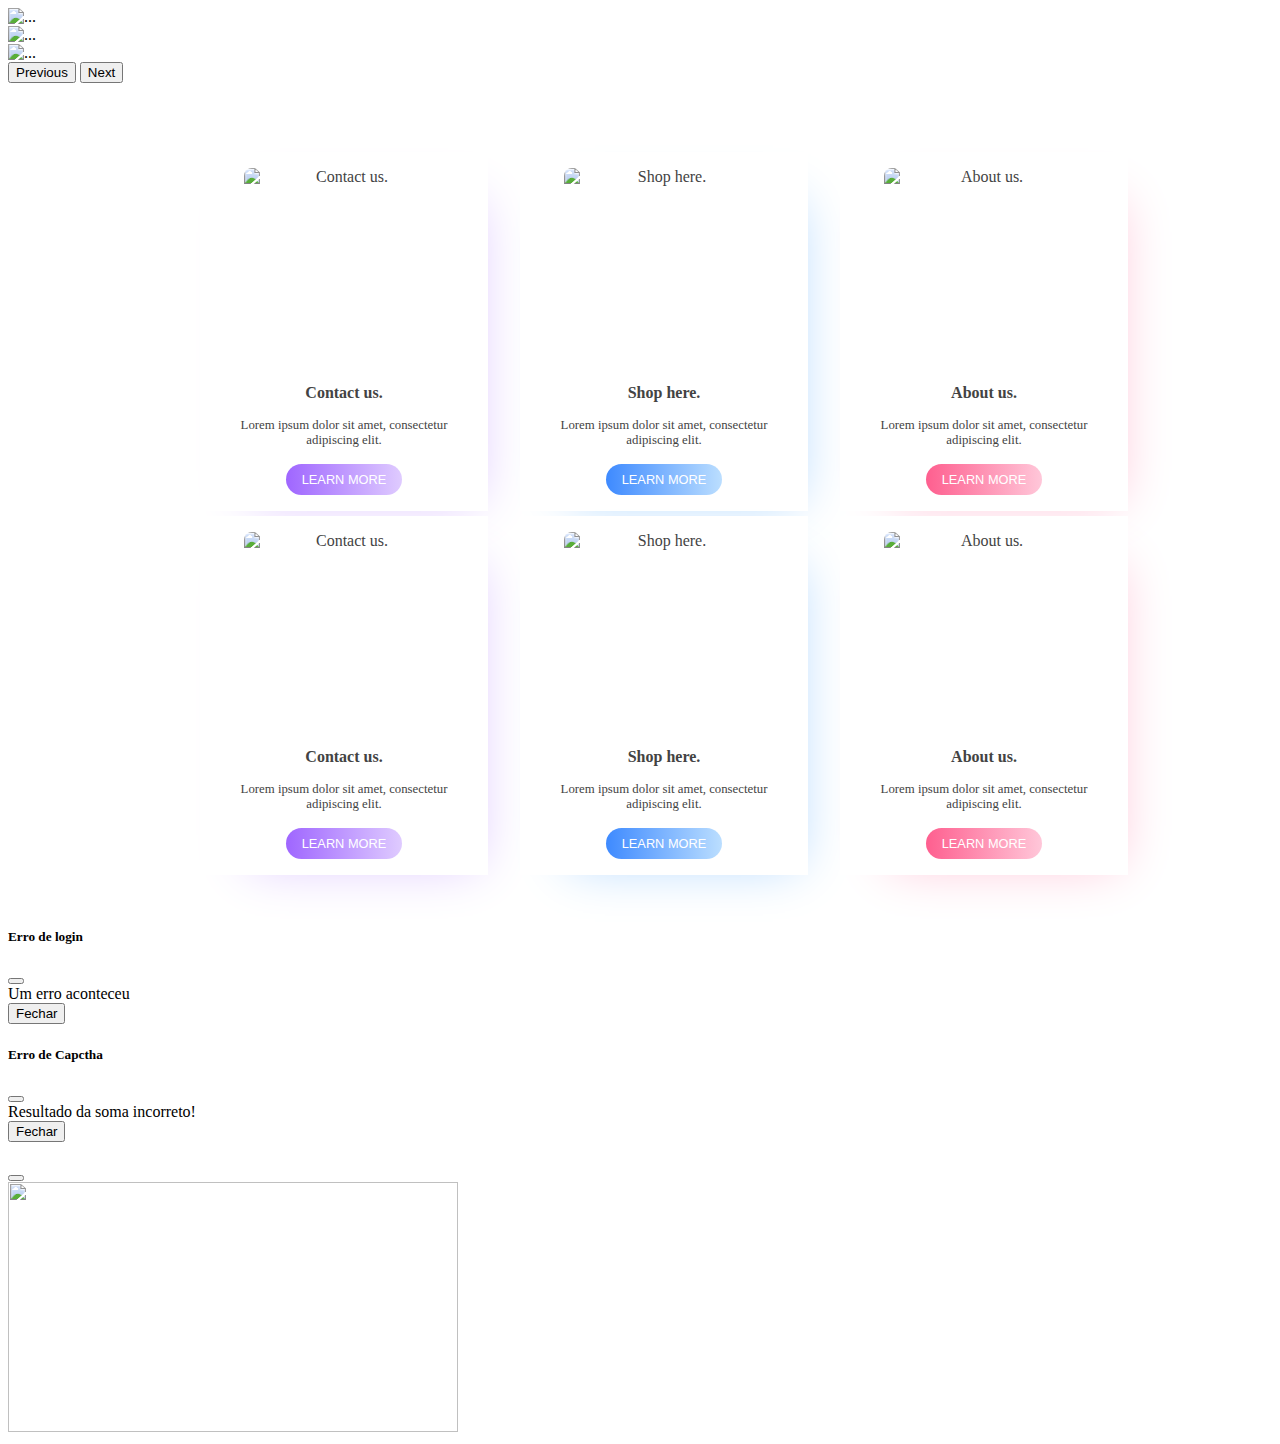
==== app.html @ f64892e1 "criação página app" ====
<!DOCTYPE html>
<html lang="en">

<head>
  <meta charset="UTF-8" />
  <meta http-equiv="X-UA-Compatible" content="IE=edge" />
  <meta name="viewport" content="width=device-width, initial-scale=1.0" />
  <title>Goodpay</title>
  <link href="https://cdn.jsdelivr.net/npm/bootstrap@5.2.1/dist/css/bootstrap.min.css" rel="stylesheet"
    integrity="sha384-iYQeCzEYFbKjA/T2uDLTpkwGzCiq6soy8tYaI1GyVh/UjpbCx/TYkiZhlZB6+fzT" crossorigin="anonymous" />
  <link rel="shortcut icon" href="./img/logo/GoodPay.png" type="image/x-icon">
  <link href="https://cdn.jsdelivr.net/npm/bootstrap@5.2.1/dist/css/bootstrap.min.css" rel="stylesheet"
    integrity="sha384-iYQeCzEYFbKjA/T2uDLTpkwGzCiq6soy8tYaI1GyVh/UjpbCx/TYkiZhlZB6+fzT" crossorigin="anonymous" />
  <link rel="shortcut icon" href="./img/logo/GoodPay.png" type="image/x-icon">  
  <link rel="stylesheet" href="css/styles.css">
  <link rel="stylesheet" href="./css/app.css">
  
  
</head>
</head>

<body>
  <header>
    <div id="navbar-template">
    </div>
    
    <main class="mt-5">      
      <div class="carousel">
        <div id="carouselExampleControlsNoTouching" class="carousel slide" data-bs-touch="false">
            <div class="carousel-inner">
              <div class="carousel-item active">
                <img src="./img/banner/BannerGoodPay.png" class="banner d-flex w-auto img-fluid" alt="...">
              </div>             
              <div class="carousel-item">
                <img src="./img/banner/BannerGoodPay3.png" class="banner d-flex w-auto img-fluid" alt="...">
              </div>
              <div class="carousel-item">
                <img src="./img/banner/BannerGoodPay4.png" class="banner d-flex w-auto img-fluid" alt="...">
              </div>
            </div>
            <button class="carousel-control-prev" type="button" data-bs-target="#carouselExampleControlsNoTouching" data-bs-slide="prev">
              <span class="carousel-control-prev-icon" aria-hidden="true"></span>
              <span class="visually-hidden">Previous</span>
            </button>
            <button class="carousel-control-next" type="button" data-bs-target="#carouselExampleControlsNoTouching" data-bs-slide="next">
              <span class="carousel-control-next-icon" aria-hidden="true"></span>
              <span class="visually-hidden">Next</span>
            </button>
          </div>
      </div>
  </header>

  <main class="cards bodymain">
    <div class="Carousel">

    </div>
    <section class="card contact">
      <div class="icon">
        <img src="img/quadrado/3.png" alt="Contact us.">
      </div>
      <h3>Contact us.</h3>
      <span>Lorem ipsum dolor sit amet, consectetur adipiscing elit.</span>
      <button>Learn More</button>
    </section>
    <section class="card shop">
      <div class="icon">
        <img src="img/quadrado/5.png" alt="Shop here.">
      </div>
      <h3>Shop here.</h3>
      <span>Lorem ipsum dolor sit amet, consectetur adipiscing elit.</span>
      <button>Learn More</button>
    </section>
    <section class="card about">
      <div class="icon">
        <img src="img/quadrado/9.png" alt="About us.">
      </div>
      <h3>About us.</h3>
      <span>Lorem ipsum dolor sit amet, consectetur adipiscing elit.</span>
      <button>Learn More</button>
    </section>
    <section class="card contact">
      <div class="icon">
        <img src="img/quadrado/1.png" alt="Contact us.">
      </div>
      <h3>Contact us.</h3>
      <span>Lorem ipsum dolor sit amet, consectetur adipiscing elit.</span>
      <button>Learn More</button>
    </section>
    <section class="card shop">
      <div class="icon">
        <img src="img/quadrado/2.png" alt="Shop here.">
      </div>
      <h3>Shop here.</h3>
      <span>Lorem ipsum dolor sit amet, consectetur adipiscing elit.</span>
      <button>Learn More</button>
    </section>
    <section class="card about">
      <div class="icon">
        <img src="img/quadrado/4.png" alt="About us.">
      </div>
      <h3>About us.</h3>
      <span>Lorem ipsum dolor sit amet, consectetur adipiscing elit.</span>
      <button>Learn More</button>
    </section>
  </main>

  <div class="modal fade" id="alertaLogin" tabindex="-1" aria-labelledby="exampleModalLabel" aria-hidden="true">
    <div class="modal-dialog">
      <div class="modal-content">
        <div class="modal-header">
          <h5 class="modal-title" id="exampleModalLabel">Erro de login</h5>
          <button type="button" class="btn-close" data-bs-dismiss="modal" aria-label="Close"></button>
        </div>
        <div class="modal-body">Um erro aconteceu</div>
        <div class="modal-footer">
          <button type="button" class="btn btn-success" data-bs-dismiss="modal">Fechar</button>
        </div>
      </div>
    </div>
  </div>
  <div class="modal fade" id="erroCaptcha" tabindex="-1" aria-labelledby="exampleModalLabel" aria-hidden="true">
    <div class="modal-dialog" id="erroCaptcha">
      <div class="modal-content">
        <div class="modal-header">
          <h5 class="modal-title" id="exampleModalLabel">Erro de Capctha</h5>
          <button type="button" class="btn-close" data-bs-dismiss="modal" aria-label="Close"></button>
        </div>
        <div class="modal-body">Resultado da soma incorreto!</div>
        <div class="modal-footer">
          <button type="button" class="btn btn-primary">Fechar</button>
        </div>
      </div>
    </div>
  </div>
  <div class="modal" id="bemvindo" tabindex="-1">
    <div class="modal-dialog">
      <div class="modal-content">
        <div class="modal-header">
          <h5 class="modal-title" id="texto-cumprimentos"></h5>
          <button type="button" class="btn-close" data-bs-dismiss="modal" aria-label="Close"></button>
        </div>
        <div class="modal-body">
          <img src="./img/interface/animacao.welcome.gif" width="450" height="250" alt="" srcset="">
        </div>
      </div>
    </div>
  </div>
</body>
    <script
      src="https://cdn.jsdelivr.net/npm/bootstrap@5.2.1/dist/js/bootstrap.bundle.min.js"
      integrity="sha384-u1OknCvxWvY5kfmNBILK2hRnQC3Pr17a+RTT6rIHI7NnikvbZlHgTPOOmMi466C8"
      crossorigin="anonymous"
    ></script>
    <script src="https://ajax.googleapis.com/ajax/libs/jquery/3.3.1/jquery.min.js"></script>
    <script src="./js/app.js"></script>
    <script src="./js/index.js" type="module"></script>
    <script src="js/popup-conexao.js"></script>
    <script src="./js/navbar.js"></script>
</html>
---- css/styles.css ----
*{
    box-sizing: border-box;
}
---- css/app.css ----
* {
    box-sizing: border-box;
  }

body {
    height: 100%;
    width: 100%;
  }
  
header {
    padding-bottom: 32px;
  }
.bodymain {
    background-color: #ffffff;
    height: auto;
    width: 100%;
    display: flex;
    justify-content: center;
    align-items: center;
    color: #434343;
    flex-wrap: wrap;
    font-size: 16px;
    
}

main.cards {
    display: flex;
    padding: 32px;
}

main.cards section.card {
    display: flex;
    flex-direction: column;
    align-items: center;
    text-align: center;
    background: white;
    padding: 1rem 1.5rem;
    border-radius: 8px;
    max-height: 468px;
    margin-top: 5px;
    margin-left: 32px;
}

main.cards section.card:first-child {
    margin-left: 0;
}

main.cards section.card .icon {
    width: 200px;
    height: 200px;
}

main.cards section.card img {
    height: 100%;
    border-radius: 8px;
    display: flex;
}

main.cards section.card h3 {
    font-size: 100%;
    margin: 16px 0;
}

main.cards section.card span {
    font-weight: 300;
    max-width: 240px;
    font-size: 80%;
    margin-bottom: 16px;
}

main.cards section.card button {
    padding: 0.5rem 1rem;
    text-transform: uppercase;
    border-radius: 32px;
    border: 0;
    cursor: pointer;
    font-size: 80%;
    font-weight: 500;
    color: #fff;
    margin-bottom: 16px 0;
}

main.cards section.card.contact button {
    background: linear-gradient(to right, #9F66FF, #DFCBFF);
}
main.cards section.card.shop button {
    background: linear-gradient(to right, #3E8AFF, #BBDEFF);
}
main.cards section.card.about button {
    background: linear-gradient(to right, #FE5F8F, #FFC7D9);
}

main.cards section.card.contact {
    border-radius: 0;
    box-shadow: 20px 20px 50px -30px #DBC4FF;
}
main.cards section.card.shop {
    border-radius: 0;
    box-shadow: 20px 20px 50px -30px #AFD6FF;
}
main.cards section.card.about {
    border-radius: 0;
    box-shadow: 20px 20px 50px -30px #FFC1D5;
}

@media screen and (max-width: 720px) {

    main.cards section.card {
        
        margin-left: 0;
        margin-bottom: 32px;
    }

    main.cards section.card:last-child {
        margin-bottom: 0;
    }

    main.cards section.card button {
        font-size: 70%;
    }


}
.banner {
    border-radius: 0;

}
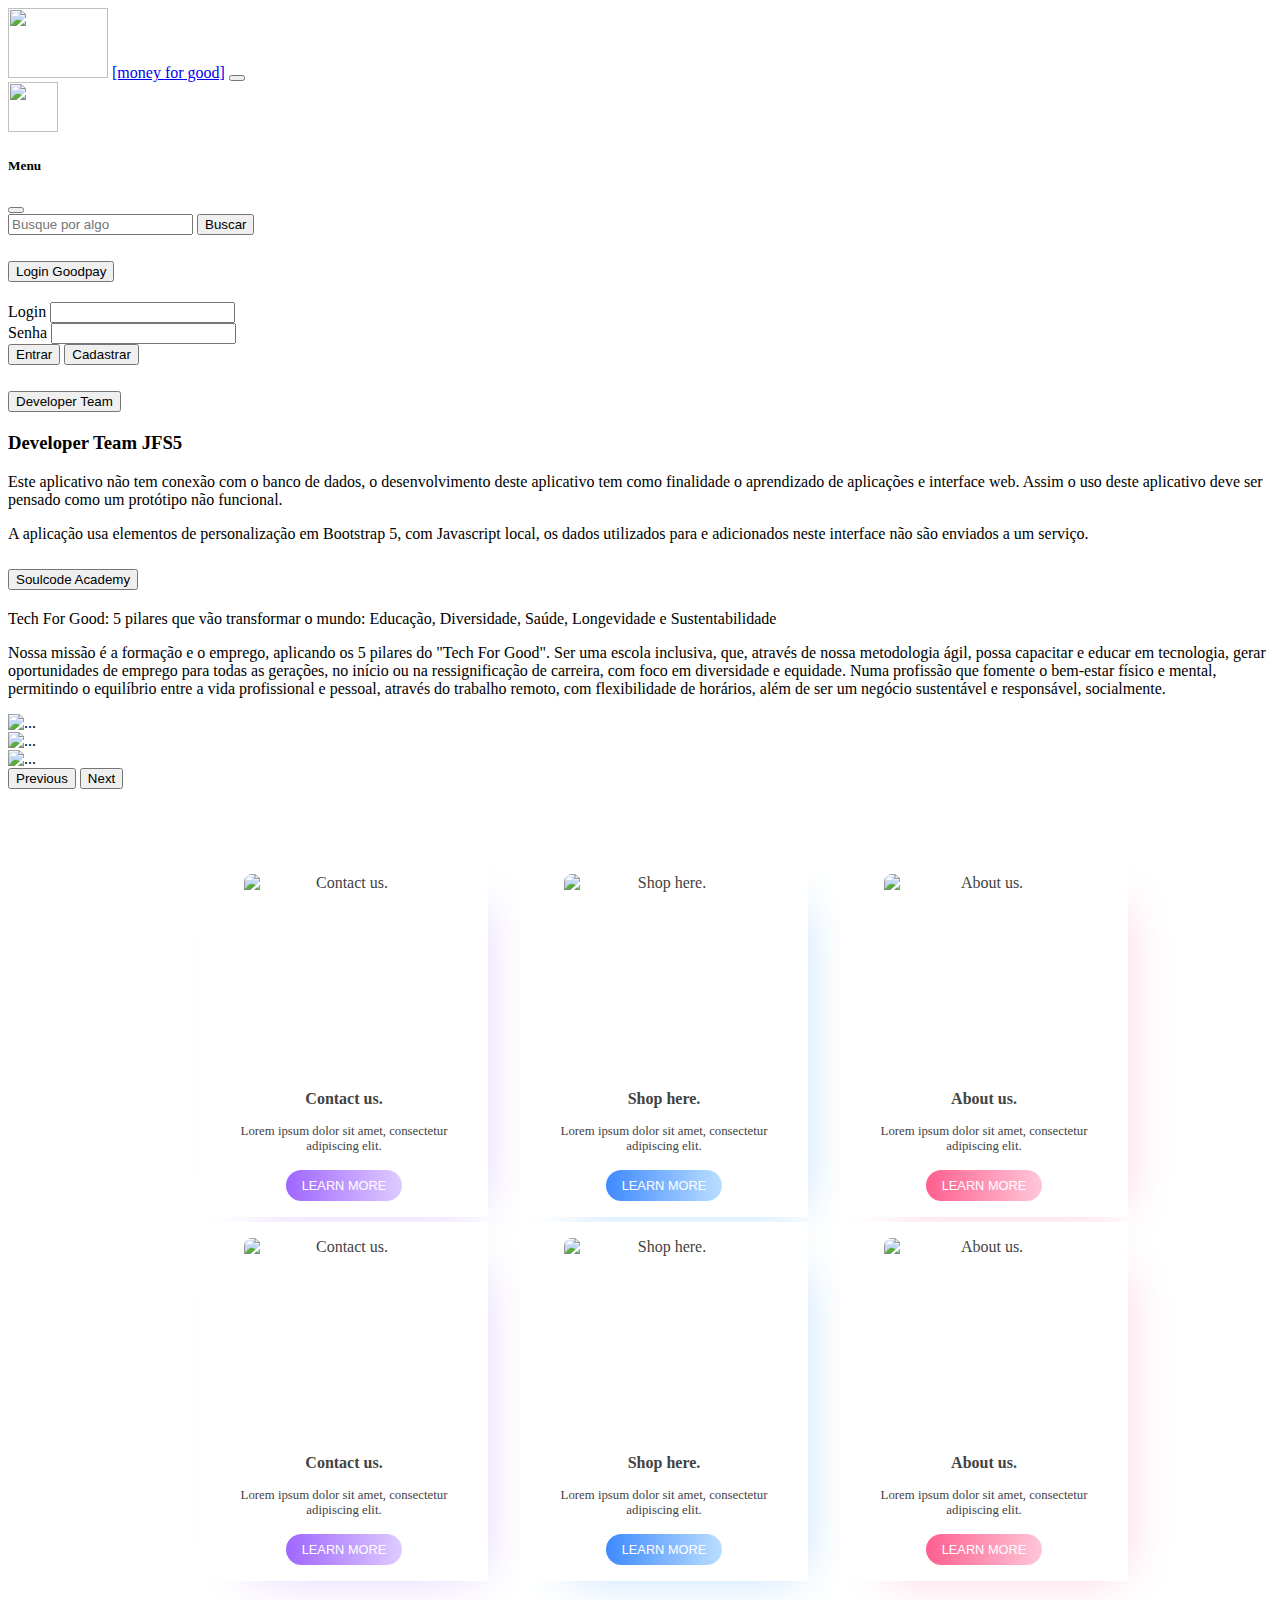
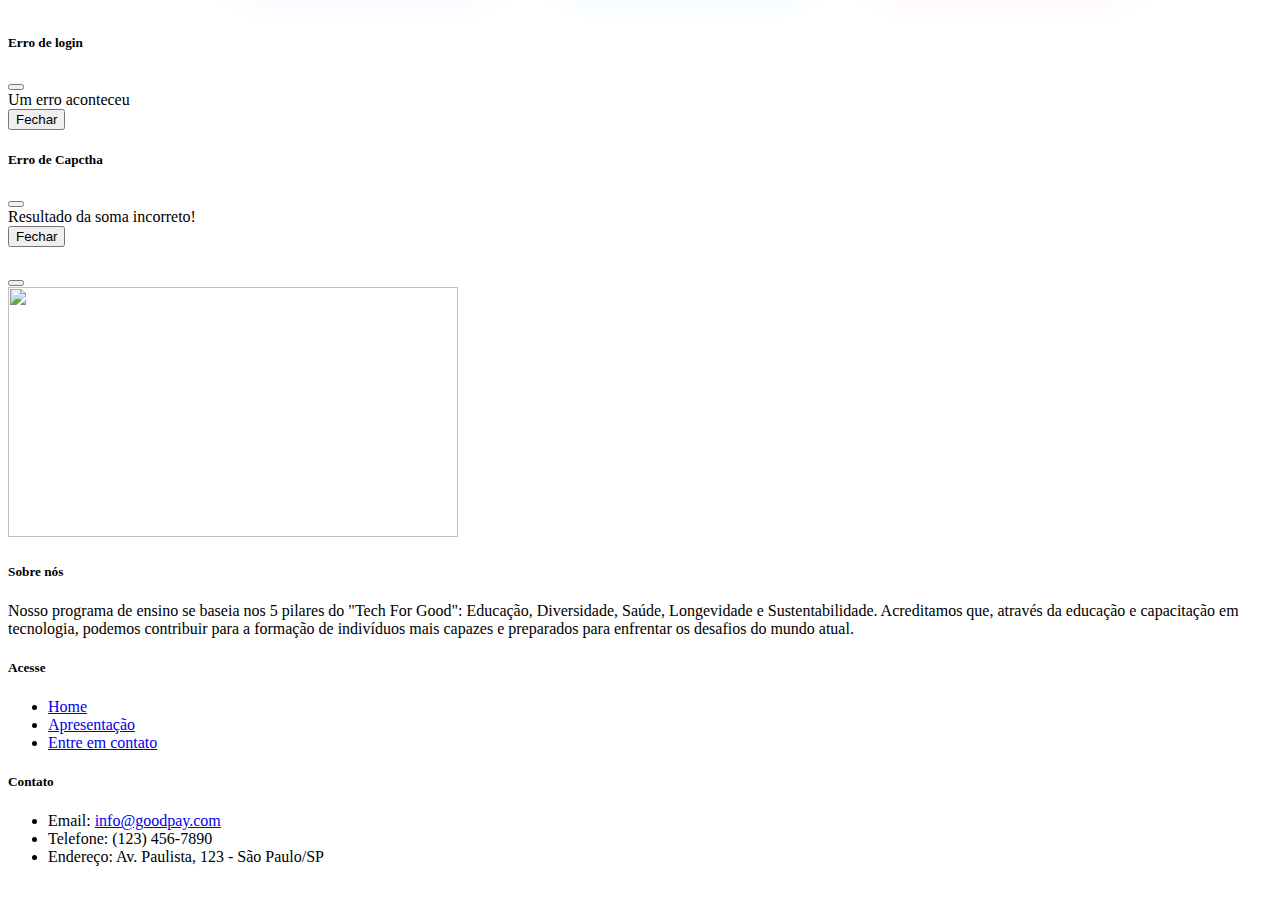
==== commit 73a99f97: "criação navbar e footer" ====
--- a/app.html
+++ b/app.html
@@ -11,150 +11,309 @@
   <link rel="shortcut icon" href="./img/logo/GoodPay.png" type="image/x-icon">
   <link href="https://cdn.jsdelivr.net/npm/bootstrap@5.2.1/dist/css/bootstrap.min.css" rel="stylesheet"
     integrity="sha384-iYQeCzEYFbKjA/T2uDLTpkwGzCiq6soy8tYaI1GyVh/UjpbCx/TYkiZhlZB6+fzT" crossorigin="anonymous" />
-  <link rel="shortcut icon" href="./img/logo/GoodPay.png" type="image/x-icon">  
+  <link rel="shortcut icon" href="./img/logo/GoodPay.png" type="image/x-icon">
   <link rel="stylesheet" href="css/styles.css">
   <link rel="stylesheet" href="./css/app.css">
-  
-  
-</head>
 </head>
 
 <body>
   <header>
-    <div id="navbar-template">
-    </div>
-    
-    <main class="mt-5">      
-      <div class="carousel">
-        <div id="carouselExampleControlsNoTouching" class="carousel slide" data-bs-touch="false">
-            <div class="carousel-inner">
-              <div class="carousel-item active">
-                <img src="./img/banner/BannerGoodPay.png" class="banner d-flex w-auto img-fluid" alt="...">
-              </div>             
-              <div class="carousel-item">
-                <img src="./img/banner/BannerGoodPay3.png" class="banner d-flex w-auto img-fluid" alt="...">
-              </div>
-              <div class="carousel-item">
-                <img src="./img/banner/BannerGoodPay4.png" class="banner d-flex w-auto img-fluid" alt="...">
-              </div>
-            </div>
-            <button class="carousel-control-prev" type="button" data-bs-target="#carouselExampleControlsNoTouching" data-bs-slide="prev">
-              <span class="carousel-control-prev-icon" aria-hidden="true"></span>
-              <span class="visually-hidden">Previous</span>
-            </button>
-            <button class="carousel-control-next" type="button" data-bs-target="#carouselExampleControlsNoTouching" data-bs-slide="next">
-              <span class="carousel-control-next-icon" aria-hidden="true"></span>
-              <span class="visually-hidden">Next</span>
-            </button>
+    <nav>
+      <!DOCTYPE html>
+      <html lang="en">
+
+      <head>
+        <meta charset="UTF-8" />
+        <meta http-equiv="X-UA-Compatible" content="IE=edge" />
+        <meta name="viewport" content="width=device-width, initial-scale=1.0" />
+        <title>Goodpay</title>
+        <link href="https://cdn.jsdelivr.net/npm/bootstrap@5.2.1/dist/css/bootstrap.min.css" rel="stylesheet"
+          integrity="sha384-iYQeCzEYFbKjA/T2uDLTpkwGzCiq6soy8tYaI1GyVh/UjpbCx/TYkiZhlZB6+fzT" crossorigin="anonymous" />
+        <link rel="shortcut icon" href="./img/logo/GoodPay.png" type="image/x-icon">
+      </head>
+
+      <body>
+        <header>
+
+          <nav class="navbar bg-light">
+            <div class="container-fluid">
+              <img src="./img/logo/GoodPayBanner.png" height="70" width="100" />
+              <a class="navbar-brand" href="#">[money for good]</a>
+              <button class="navbar-toggler" type="button" data-bs-toggle="offcanvas" data-bs-target="#offcanvasNavbar"
+                aria-controls="offcanvasNavbar">
+                <span class="navbar-toggler-icon"></span>
+              </button>
+              <div class="offcanvas offcanvas-end" tabindex="-1" id="offcanvasNavbar"
+                aria-labelledby="offcanvasNavbarLabel">
+                <div class="offcanvas-header">
+                  <img src="./img/logo/GoodPay.png" width="50" height="50" />
+                  <h5 class="offcanvas-title" id="offcanvasNavbarLabel">Menu</h5>
+                  <button type="button" class="btn-close" data-bs-dismiss="offcanvas" aria-label="Close"></button>
+                </div>
+                <div class="offcanvas-body">
+                  <form class="d-flex" role="search">
+                    <input class="form-control me-2" type="search" placeholder="Busque por algo" aria-label="Search" />
+                    <button class="btn btn-outline-success" type="submit">
+                      Buscar
+                    </button>
+                  </form>
+                  <div class="accordion mt-3" id="accordionExample">
+                    <div class="accordion-item">
+                      <h2 class="accordion-header" id="headingOne">
+                        <button class="accordion-button" type="button" data-bs-toggle="collapse"
+                          data-bs-target="#collapseOne" aria-expanded="true" aria-controls="collapseOne">
+                          Login Goodpay
+                        </button>
+                      </h2>
+                      <div id="collapseOne" class="accordion-collapse collapse show" aria-labelledby="headingOne"
+                        data-bs-parent="#accordionExample">
+                        <div class="accordion-body">
+                          <div class="input-group input-group-lg mb-3">
+                            <span class="input-group-text" id="inputGroup-sizing-lg">Login</span>
+                            <input id="login" type="text" class="form-control" aria-label="Sizing example input"
+                              aria-describedby="inputGroup-sizing-lg" />
+                          </div>
+                          <div class="input-group input-group-lg mb-3">
+                            <span class="input-group-text" id="inputGroup-sizing-lg">Senha</span>
+                            <input id="senha" type="password" class="form-control" aria-label="Sizing example input"
+                              aria-describedby="inputGroup-sizing-lg" />
+                          </div>
+                          <div class="d-grid gap-2">
+                            <button id="btnEntrar" class="btn btn-outline-success" type="button">
+                              Entrar
+                            </button>
+                            <button class="btn btn-outline-dark" type="button">
+                              Cadastrar
+                            </button>
+                          </div>
+                        </div>
+                      </div>
+                    </div>
+                    <div class="accordion-item">
+                      <h2 class="accordion-header" id="headingTwo">
+                        <button class="accordion-button collapsed" type="button" data-bs-toggle="collapse"
+                          data-bs-target="#collapseTwo" aria-expanded="false" aria-controls="collapseTwo">
+                          Developer Team
+                        </button>
+                      </h2>
+                      <div id="collapseTwo" class="accordion-collapse collapse" aria-labelledby="headingTwo"
+                        data-bs-parent="#accordionExample">
+                        <div class="accordion-body">
+                          <h3>
+                            Developer Team
+                            <span class="badge bg-success">JFS5</span>
+                          </h3>
+                          <p>
+                            Este aplicativo não tem conexão com o banco de dados, o
+                            desenvolvimento deste aplicativo tem como finalidade o
+                            aprendizado de aplicações e interface web. Assim o uso
+                            deste aplicativo deve ser pensado como um protótipo não
+                            funcional.
+                          </p>
+                          <p>
+                            A aplicação usa elementos de personalização em Bootstrap
+                            5, com Javascript local, os dados utilizados para e
+                            adicionados neste interface não são enviados a um
+                            serviço.
+                          </p>
+                        </div>
+                      </div>
+                    </div>
+                    <div class="accordion-item">
+                      <h2 class="accordion-header" id="headingThree">
+                        <button class="accordion-button collapsed" type="button" data-bs-toggle="collapse"
+                          data-bs-target="#collapseThree" aria-expanded="false" aria-controls="collapseThree">
+                          Soulcode Academy
+                        </button>
+                      </h2>
+                      <div id="collapseThree" class="accordion-collapse collapse" aria-labelledby="headingThree"
+                        data-bs-parent="#accordionExample">
+                        <div class="accordion-body">
+                          <p>
+                            Tech For Good: 5 pilares que vão transformar o mundo:
+                            Educação, Diversidade, Saúde, Longevidade e
+                            Sustentabilidade
+                          </p>
+                          <p>
+                            Nossa missão é a formação e o emprego, aplicando os 5
+                            pilares do "Tech For Good". Ser uma escola inclusiva,
+                            que, através de nossa metodologia ágil, possa capacitar
+                            e educar em tecnologia, gerar oportunidades de emprego
+                            para todas as gerações, no início ou na ressignificação
+                            de carreira, com foco em diversidade e equidade. Numa
+                            profissão que fomente o bem-estar físico e mental,
+                            permitindo o equilíbrio entre a vida profissional e
+                            pessoal, através do trabalho remoto, com flexibilidade
+                            de horários, além de ser um negócio sustentável e
+                            responsável, socialmente.
+                          </p>
+                        </div>
+                      </div>
+                    </div>
+                  </div>
+                </div>
+              </div>
+            </div>
+          </nav>
+                    
+          <main class="mt-5">
+            <div class="carousel">
+              <div id="carouselExampleControlsNoTouching" class="carousel slide" data-bs-touch="false">
+                <div class="carousel-inner">
+                  <div class="carousel-item active">
+                    <img src="./img/banner/BannerGoodPay.png" class="banner d-flex w-auto img-fluid" alt="...">
+                  </div>
+                  <div class="carousel-item">
+                    <img src="./img/banner/BannerGoodPay3.png" class="banner d-flex w-auto img-fluid" alt="...">
+                  </div>
+                  <div class="carousel-item">
+                    <img src="./img/banner/BannerGoodPay4.png" class="banner d-flex w-auto img-fluid" alt="...">
+                  </div>
+                </div>
+                <button class="carousel-control-prev" type="button" data-bs-target="#carouselExampleControlsNoTouching"
+                  data-bs-slide="prev">
+                  <span class="carousel-control-prev-icon" aria-hidden="true"></span>
+                  <span class="visually-hidden">Previous</span>
+                </button>
+                <button class="carousel-control-next" type="button" data-bs-target="#carouselExampleControlsNoTouching"
+                  data-bs-slide="next">
+                  <span class="carousel-control-next-icon" aria-hidden="true"></span>
+                  <span class="visually-hidden">Next</span>
+                </button>
+              </div>
+            </div>
+        </header>
+
+        <main class="cards bodymain">
+          <div class="Carousel">
           </div>
-      </div>
-  </header>
-
-  <main class="cards bodymain">
-    <div class="Carousel">
-
-    </div>
-    <section class="card contact">
-      <div class="icon">
-        <img src="img/quadrado/3.png" alt="Contact us.">
-      </div>
-      <h3>Contact us.</h3>
-      <span>Lorem ipsum dolor sit amet, consectetur adipiscing elit.</span>
-      <button>Learn More</button>
-    </section>
-    <section class="card shop">
-      <div class="icon">
-        <img src="img/quadrado/5.png" alt="Shop here.">
-      </div>
-      <h3>Shop here.</h3>
-      <span>Lorem ipsum dolor sit amet, consectetur adipiscing elit.</span>
-      <button>Learn More</button>
-    </section>
-    <section class="card about">
-      <div class="icon">
-        <img src="img/quadrado/9.png" alt="About us.">
-      </div>
-      <h3>About us.</h3>
-      <span>Lorem ipsum dolor sit amet, consectetur adipiscing elit.</span>
-      <button>Learn More</button>
-    </section>
-    <section class="card contact">
-      <div class="icon">
-        <img src="img/quadrado/1.png" alt="Contact us.">
-      </div>
-      <h3>Contact us.</h3>
-      <span>Lorem ipsum dolor sit amet, consectetur adipiscing elit.</span>
-      <button>Learn More</button>
-    </section>
-    <section class="card shop">
-      <div class="icon">
-        <img src="img/quadrado/2.png" alt="Shop here.">
-      </div>
-      <h3>Shop here.</h3>
-      <span>Lorem ipsum dolor sit amet, consectetur adipiscing elit.</span>
-      <button>Learn More</button>
-    </section>
-    <section class="card about">
-      <div class="icon">
-        <img src="img/quadrado/4.png" alt="About us.">
-      </div>
-      <h3>About us.</h3>
-      <span>Lorem ipsum dolor sit amet, consectetur adipiscing elit.</span>
-      <button>Learn More</button>
-    </section>
-  </main>
-
-  <div class="modal fade" id="alertaLogin" tabindex="-1" aria-labelledby="exampleModalLabel" aria-hidden="true">
-    <div class="modal-dialog">
-      <div class="modal-content">
-        <div class="modal-header">
-          <h5 class="modal-title" id="exampleModalLabel">Erro de login</h5>
-          <button type="button" class="btn-close" data-bs-dismiss="modal" aria-label="Close"></button>
+          <section class="card contact">
+            <div class="icon">
+              <img src="img/quadrado/3.png" alt="Contact us.">
+            </div>
+            <h3>Contact us.</h3>
+            <span>Lorem ipsum dolor sit amet, consectetur adipiscing elit.</span>
+            <button>Learn More</button>
+          </section>
+          <section class="card shop">
+            <div class="icon">
+              <img src="img/quadrado/5.png" alt="Shop here.">
+            </div>
+            <h3>Shop here.</h3>
+            <span>Lorem ipsum dolor sit amet, consectetur adipiscing elit.</span>
+            <button>Learn More</button>
+          </section>
+          <section class="card about">
+            <div class="icon">
+              <img src="img/quadrado/9.png" alt="About us.">
+            </div>
+            <h3>About us.</h3>
+            <span>Lorem ipsum dolor sit amet, consectetur adipiscing elit.</span>
+            <button>Learn More</button>
+          </section>
+          <section class="card contact">
+            <div class="icon">
+              <img src="img/quadrado/1.png" alt="Contact us.">
+            </div>
+            <h3>Contact us.</h3>
+            <span>Lorem ipsum dolor sit amet, consectetur adipiscing elit.</span>
+            <button>Learn More</button>
+          </section>
+          <section class="card shop">
+            <div class="icon">
+              <img src="img/quadrado/2.png" alt="Shop here.">
+            </div>
+            <h3>Shop here.</h3>
+            <span>Lorem ipsum dolor sit amet, consectetur adipiscing elit.</span>
+            <button>Learn More</button>
+          </section>
+          <section class="card about">
+            <div class="icon">
+              <img src="img/quadrado/4.png" alt="About us.">
+            </div>
+            <h3>About us.</h3>
+            <span>Lorem ipsum dolor sit amet, consectetur adipiscing elit.</span>
+            <button>Learn More</button>
+          </section>
+        </main>
+        <div class="modal fade" id="alertaLogin" tabindex="-1" aria-labelledby="exampleModalLabel" aria-hidden="true">
+          <div class="modal-dialog">
+            <div class="modal-content">
+              <div class="modal-header">
+                <h5 class="modal-title" id="exampleModalLabel">Erro de login</h5>
+                <button type="button" class="btn-close" data-bs-dismiss="modal" aria-label="Close"></button>
+              </div>
+              <div class="modal-body">Um erro aconteceu</div>
+              <div class="modal-footer">
+                <button type="button" class="btn btn-success" data-bs-dismiss="modal">Fechar</button>
+              </div>
+            </div>
+          </div>
         </div>
-        <div class="modal-body">Um erro aconteceu</div>
-        <div class="modal-footer">
-          <button type="button" class="btn btn-success" data-bs-dismiss="modal">Fechar</button>
+        <div class="modal fade" id="erroCaptcha" tabindex="-1" aria-labelledby="exampleModalLabel" aria-hidden="true">
+          <div class="modal-dialog" id="erroCaptcha">
+            <div class="modal-content">
+              <div class="modal-header">
+                <h5 class="modal-title" id="exampleModalLabel">Erro de Capctha</h5>
+                <button type="button" class="btn-close" data-bs-dismiss="modal" aria-label="Close"></button>
+              </div>
+              <div class="modal-body">Resultado da soma incorreto!</div>
+              <div class="modal-footer">
+                <button type="button" class="btn btn-primary">Fechar</button>
+              </div>
+            </div>
+          </div>
         </div>
-      </div>
-    </div>
-  </div>
-  <div class="modal fade" id="erroCaptcha" tabindex="-1" aria-labelledby="exampleModalLabel" aria-hidden="true">
-    <div class="modal-dialog" id="erroCaptcha">
-      <div class="modal-content">
-        <div class="modal-header">
-          <h5 class="modal-title" id="exampleModalLabel">Erro de Capctha</h5>
-          <button type="button" class="btn-close" data-bs-dismiss="modal" aria-label="Close"></button>
+        <div class="modal" id="bemvindo" tabindex="-1">
+          <div class="modal-dialog">
+            <div class="modal-content">
+              <div class="modal-header">
+                <h5 class="modal-title" id="texto-cumprimentos"></h5>
+                <button type="button" class="btn-close" data-bs-dismiss="modal" aria-label="Close"></button>
+              </div>
+              <div class="modal-body">
+                <img src="./img/interface/animacao.welcome.gif" width="450" height="250" alt="" srcset="">
+              </div>
+            </div>
+          </div>
         </div>
-        <div class="modal-body">Resultado da soma incorreto!</div>
-        <div class="modal-footer">
-          <button type="button" class="btn btn-primary">Fechar</button>
+      </body>
+      <footer class="bg-light py-3">
+        <div class="container">
+            <div class="row">
+                <div class="col-md-4">
+                    <h5>Sobre nós</h5>
+                    <p>Nosso programa de ensino se baseia nos 5 pilares do "Tech For Good": Educação, Diversidade, Saúde, Longevidade e Sustentabilidade. Acreditamos que, através da educação e capacitação em tecnologia, podemos contribuir para a formação de indivíduos mais capazes e preparados para enfrentar os desafios do mundo atual.</p>
+                </div>
+                <div class="col-md-4">
+                    <h5>Acesse</h5>
+                    <ul class="list-unstyled">
+                        <li><a href="#">Home</a></li>
+                        <li><a href="#">Apresentação</a></li>
+                        <li><a href="#">Entre em contato</a></li>
+                    </ul>
+                </div>
+                <div class="col-md-4">
+                    <h5>Contato</h5>
+                    <ul class="list-unstyled">
+                        <li>Email: <a href="mailto:info@goodpay.com">info@goodpay.com</a></li>
+                        <li>Telefone: (123) 456-7890</li>
+                        <li>Endereço: Av. Paulista, 123 - São Paulo/SP</li>
+                    </ul>
+                </div>
+            </div>
         </div>
-      </div>
-    </div>
-  </div>
-  <div class="modal" id="bemvindo" tabindex="-1">
-    <div class="modal-dialog">
-      <div class="modal-content">
-        <div class="modal-header">
-          <h5 class="modal-title" id="texto-cumprimentos"></h5>
-          <button type="button" class="btn-close" data-bs-dismiss="modal" aria-label="Close"></button>
-        </div>
-        <div class="modal-body">
-          <img src="./img/interface/animacao.welcome.gif" width="450" height="250" alt="" srcset="">
-        </div>
-      </div>
-    </div>
-  </div>
-</body>
-    <script
-      src="https://cdn.jsdelivr.net/npm/bootstrap@5.2.1/dist/js/bootstrap.bundle.min.js"
-      integrity="sha384-u1OknCvxWvY5kfmNBILK2hRnQC3Pr17a+RTT6rIHI7NnikvbZlHgTPOOmMi466C8"
-      crossorigin="anonymous"
-    ></script>
-    <script src="https://ajax.googleapis.com/ajax/libs/jquery/3.3.1/jquery.min.js"></script>
-    <script src="./js/app.js"></script>
-    <script src="./js/index.js" type="module"></script>
-    <script src="js/popup-conexao.js"></script>
-    <script src="./js/navbar.js"></script>
-</html>
- +    </footer>
+      <script src="https://cdn.jsdelivr.net/npm/bootstrap@5.2.1/dist/js/bootstrap.bundle.min.js"
+        integrity="sha384-u1OknCvxWvY5kfmNBILK2hRnQC3Pr17a+RTT6rIHI7NnikvbZlHgTPOOmMi466C8"
+        crossorigin="anonymous"></script>
+      <script src="./js/index.js" type="module"></script>
+      <script src="https://cdn.jsdelivr.net/npm/bootstrap@5.2.1/dist/js/bootstrap.bundle.min.js"
+        integrity="sha384-u1OknCvxWvY5kfmNBILK2hRnQC3Pr17a+RTT6rIHI7NnikvbZlHgTPOOmMi466C8"
+        crossorigin="anonymous"></script>
+      <script src="https://ajax.googleapis.com/ajax/libs/jquery/3.3.1/jquery.min.js"></script>
+      <script src="./js/app.js"></script>
+      <script src="./js/index.js" type="module"></script>
+      <script src="js/popup-conexao.js"></script>
+      <script src="./js/navbar.js"></script>
+      </html>--- a/css/app.css
+++ b/css/app.css
@@ -122,6 +122,5 @@
 
 }
 .banner {
-    border-radius: 0;
-
+    border-radius: 0;    
 }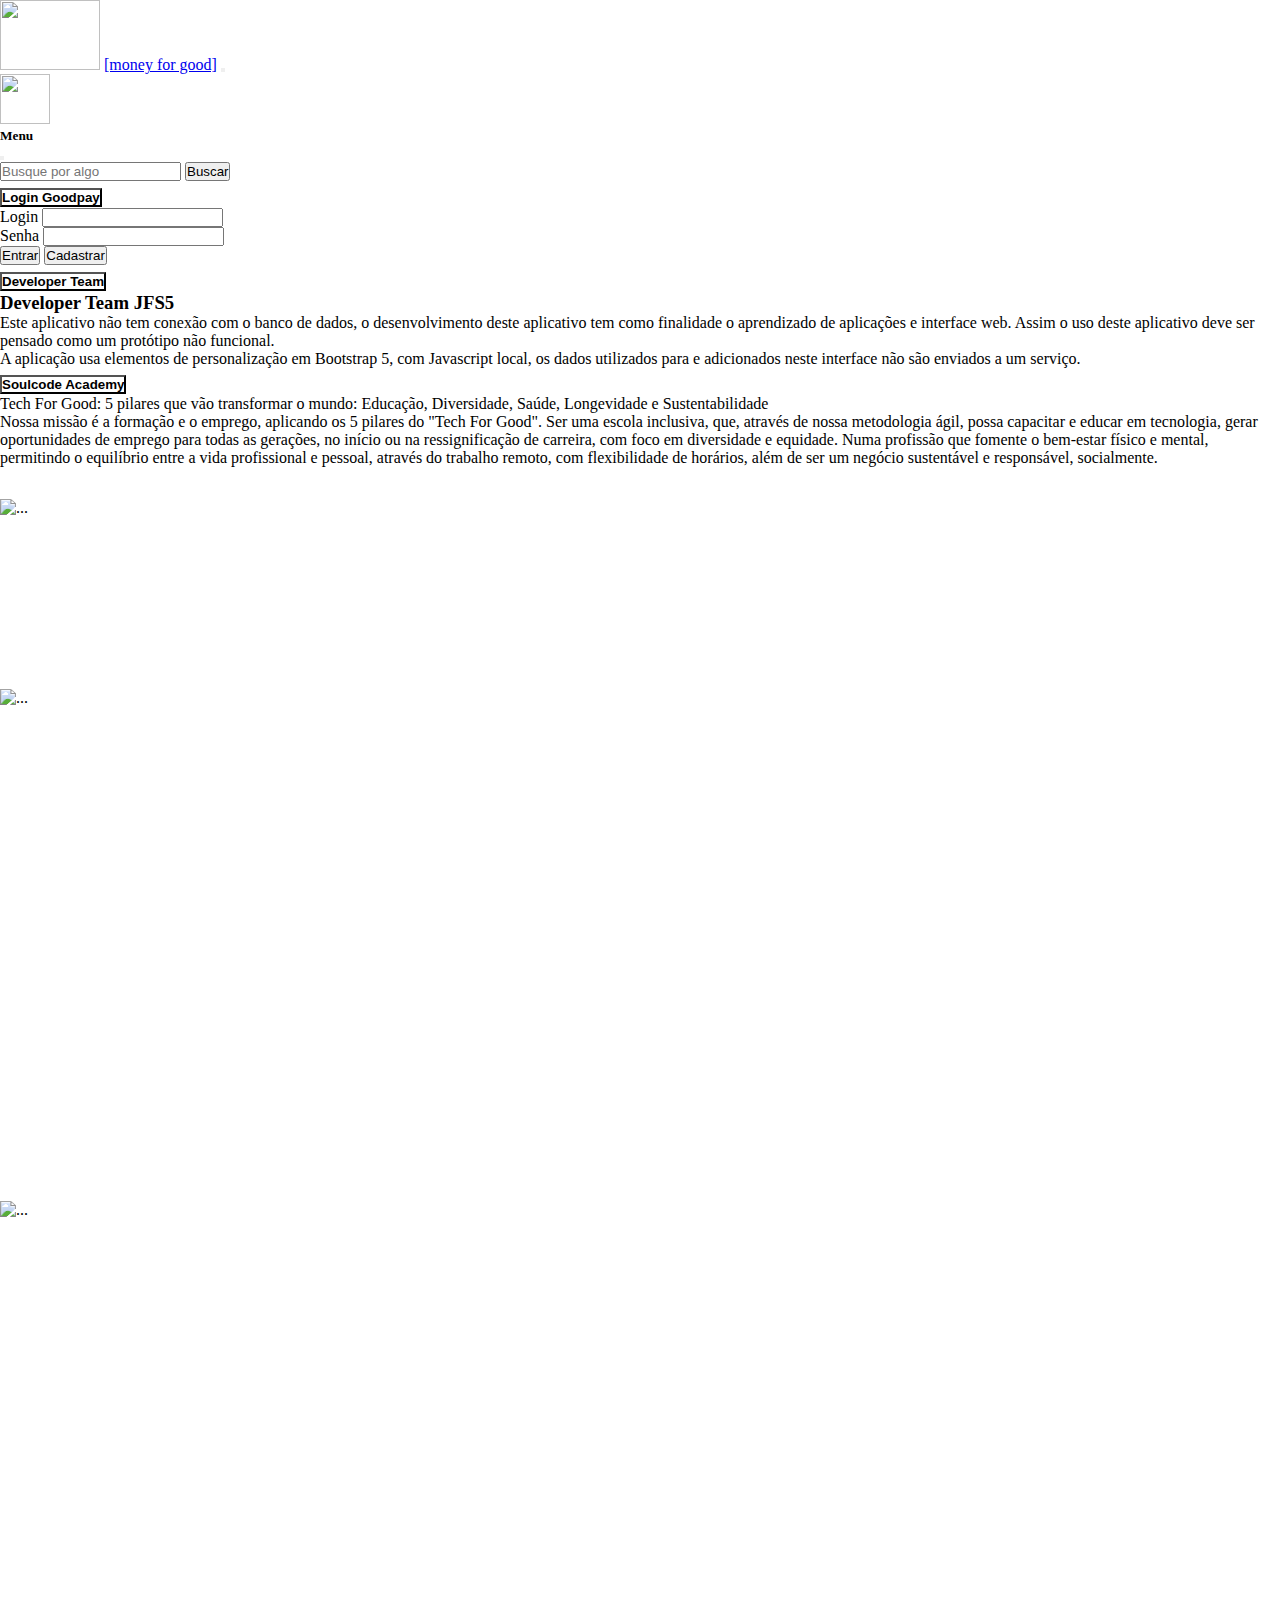
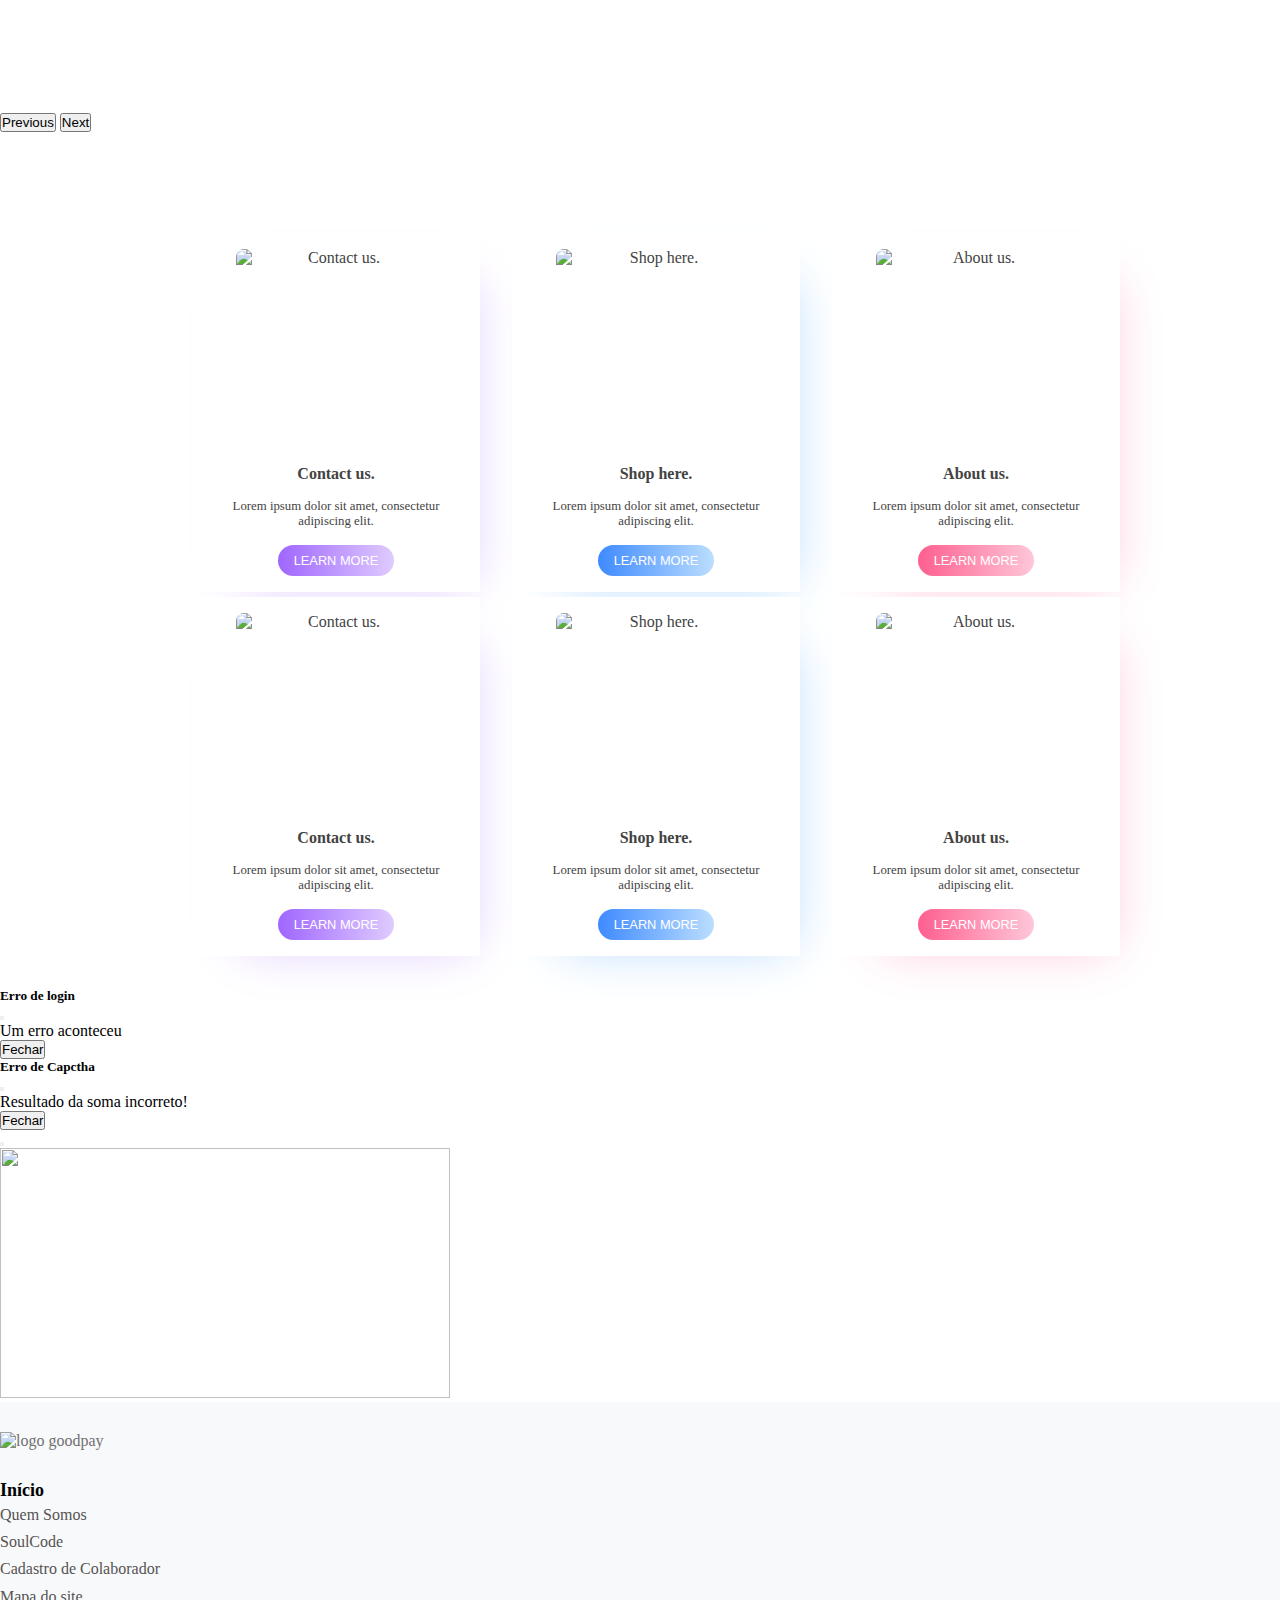
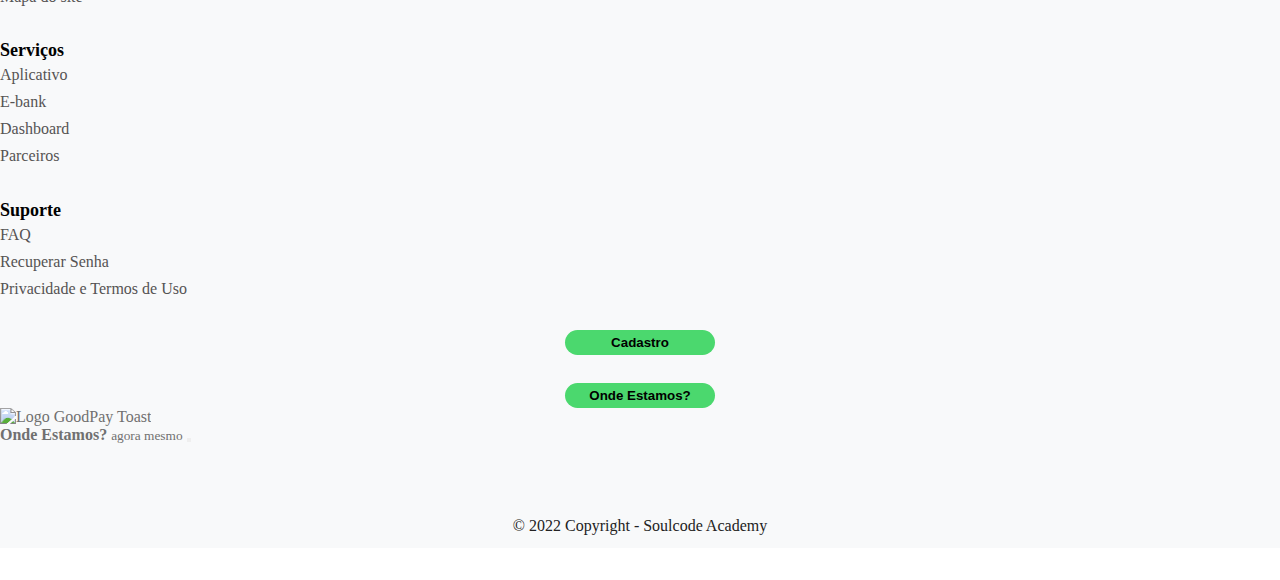
==== commit ba59ba22: "Pagina login social" ====
--- a/app.html
+++ b/app.html
@@ -12,7 +12,7 @@
   <link href="https://cdn.jsdelivr.net/npm/bootstrap@5.2.1/dist/css/bootstrap.min.css" rel="stylesheet"
     integrity="sha384-iYQeCzEYFbKjA/T2uDLTpkwGzCiq6soy8tYaI1GyVh/UjpbCx/TYkiZhlZB6+fzT" crossorigin="anonymous" />
   <link rel="shortcut icon" href="./img/logo/GoodPay.png" type="image/x-icon">
-  <link rel="stylesheet" href="css/styles.css">
+  <link rel="stylesheet" href="./css/styles.css">
   <link rel="stylesheet" href="./css/app.css">
 </head>
 
@@ -155,12 +155,13 @@
               </div>
             </div>
           </nav>
-                    
+        </header>
+
           <main class="mt-5">
             <div class="carousel">
               <div id="carouselExampleControlsNoTouching" class="carousel slide" data-bs-touch="false">
                 <div class="carousel-inner">
-                  <div class="carousel-item active">
+                  <div class="carousel-item active carousel-app">
                     <img src="./img/banner/BannerGoodPay.png" class="banner d-flex w-auto img-fluid" alt="...">
                   </div>
                   <div class="carousel-item">
@@ -182,7 +183,7 @@
                 </button>
               </div>
             </div>
-        </header>
+        
 
         <main class="cards bodymain">
           <div class="Carousel">
@@ -278,32 +279,64 @@
           </div>
         </div>
       </body>
-      <footer class="bg-light py-3">
+      <footer id="myFooter">
         <div class="container">
-            <div class="row">
-                <div class="col-md-4">
-                    <h5>Sobre nós</h5>
-                    <p>Nosso programa de ensino se baseia nos 5 pilares do "Tech For Good": Educação, Diversidade, Saúde, Longevidade e Sustentabilidade. Acreditamos que, através da educação e capacitação em tecnologia, podemos contribuir para a formação de indivíduos mais capazes e preparados para enfrentar os desafios do mundo atual.</p>
+          <div class="row">
+            <div class="col-sm-3">
+              <img src="img/logo/goodplayH.png" alt="logo goodpay" height="85">
+            </div>
+            <div class="col-sm-2">
+              <h5>Início</h5>
+              <ul>
+                <li><a href="">Quem Somos</a></li>
+                <li><a href="">SoulCode</a></li>
+                <li><a href="">Cadastro de Colaborador</a></li>
+                <li><a href="mapadosite.html">Mapa do site</a></li>
+              </ul>
+            </div>
+            <div class="col-sm-2">
+              <h5>Serviços</h5>
+              <ul>
+                <li><a href="">Aplicativo</a></li>
+                <li><a href="">E-bank</a></li>
+                <li><a href="">Dashboard</a></li>
+                <li><a href="">Parceiros</a></li>
+
+              </ul>
+            </div>
+            <div class="col-sm-2">
+              <h5>Suporte</h5>
+              <ul>
+                <li><a href="faq.html">FAQ</a></li>
+                <li><a href="">Recuperar Senha</a></li>
+                <li><a href="">Privacidade e Termos de Uso</a></li>
+              </ul>
+            </div>
+            <div class="col-sm-3">
+              <a href="">
+                <button type="button" class="btn btn-default"><strong>Cadastro</strong></button>
+              </a>
+              <button type="button" class="btn btn-primary" id="liveToastBtn"><strong>Onde Estamos?</strong></button>
+              <div class="toast-container position-fixed bottom-0 end-0 p-3">
+                <div id="liveToast" class="toast" role="alert" aria-live="assertive" aria-atomic="true">
+                  <div class="toast-header">
+                    <div id="img-toast">
+                      <img src="img/logo/GoodPay.png" class="rounded me-2" alt="Logo GoodPay Toast" width="30px">
+                    </div>
+                    <strong class="me-auto">Onde Estamos?</strong>
+                    <small>agora mesmo</small>
+                    <button type="button" class="btn-close" data-bs-dismiss="toast" aria-label="Close"></button>
+                  </div>
+                  <div id="geolocation" class="toast-body"></div>
                 </div>
-                <div class="col-md-4">
-                    <h5>Acesse</h5>
-                    <ul class="list-unstyled">
-                        <li><a href="#">Home</a></li>
-                        <li><a href="#">Apresentação</a></li>
-                        <li><a href="#">Entre em contato</a></li>
-                    </ul>
-                </div>
-                <div class="col-md-4">
-                    <h5>Contato</h5>
-                    <ul class="list-unstyled">
-                        <li>Email: <a href="mailto:info@goodpay.com">info@goodpay.com</a></li>
-                        <li>Telefone: (123) 456-7890</li>
-                        <li>Endereço: Av. Paulista, 123 - São Paulo/SP</li>
-                    </ul>
-                </div>
-            </div>
-        </div>
-    </footer>
+              </div>
+            </div>
+          </div>
+        </div>
+        <div class="footer-copyright">
+          <p>© 2022 Copyright - Soulcode Academy</p>
+        </div>
+      </footer>
       <script src="https://cdn.jsdelivr.net/npm/bootstrap@5.2.1/dist/js/bootstrap.bundle.min.js"
         integrity="sha384-u1OknCvxWvY5kfmNBILK2hRnQC3Pr17a+RTT6rIHI7NnikvbZlHgTPOOmMi466C8"
         crossorigin="anonymous"></script>
@@ -316,4 +349,10 @@
       <script src="./js/index.js" type="module"></script>
       <script src="js/popup-conexao.js"></script>
       <script src="./js/navbar.js"></script>
+      
+    <script src="https://vlibras.gov.br/app/vlibras-plugin.js"></script>
+    <script>
+        new window.VLibras.Widget('https://vlibras.gov.br/app');
+    </script>
+
       </html>--- a/css/styles.css
+++ b/css/styles.css
@@ -1,3 +1,415 @@
 *{
     box-sizing: border-box;
-}
+  }
+  
+  #btn-alinhar{
+    position: relative;
+    
+  
+  }
+  #main{
+  display:flex !important;
+  }
+  
+  #btn-modal {
+  background-color: #4bd86e;
+  border: none;
+  color: #222222;
+  align-items: start;
+  }
+  
+  * {
+    margin: 0;
+    padding: 0;
+    box-sizing: border-box;
+  }
+  
+  :root {
+    --verde-claro: #82C518;
+    --verde-escuro: #008037;
+    --gradient: linear-gradient(180deg, rgba(130,197,24,1) 0%, rgba(218,211,13,1) 100%);
+  }
+  
+  /*header, footer{
+    background-color: #82C518;
+    height: 55px;
+    text-align: center;
+  }*/
+  #card-resultados{
+    background-color: #76d28d;
+    color: #222222;
+  }
+  
+  #card-calculadora{
+  
+    max-width: 70%;
+    padding: 20px;
+    background-color: #4bd86e;
+    
+  }
+  
+  #btn-fgts {
+    background-color: #008037;
+    color: #f8f9fa;
+    border: 0;
+    margin-top: 20px;
+    border-radius: 20px;
+    width: 120px;
+    height: 40px;
+  }
+  
+  #btn-fgts2 {
+    background-color: #3b3b3b;
+    color: #f8f9fa;
+    border: 0;
+    margin-top: 20px;
+    border-radius: 20px;
+    width: 120px;
+    height: 40px;
+  }
+  
+  
+  .titulo-faq {
+    background-color: var(--verde-escuro);
+    color: white;
+    height: 150px;
+    display: flex;
+    flex-direction: row;
+    justify-content: space-evenly;
+    padding-left: 25px;
+    margin-bottom: 25px;
+    align-items: center;
+  }
+  
+  .container-faq{
+    padding: 35px;
+  }
+  
+  .accordion-button {
+    background-color:  white!important;
+    color: black!important;
+    font-weight: 600;
+  }
+  
+  
+  
+  #myFooter {
+  background-color: #f8f9fa;
+  color: #707070;
+  padding-top: 30px;
+  }
+  
+  #myFooter .footer-copyright {
+  background-color: #f8f9fa;
+  padding-top: 3px;
+  padding-bottom: 3px;
+  text-align: center;
+  }
+  
+  #myFooter .row {
+  margin-bottom: 60px;
+  }
+  
+  #myFooter .navbar-brand {
+  margin-top: 45px;
+  height: 65px;
+  }
+  
+  #myFooter .footer-copyright p {
+  margin: 10px;
+  color: #222222;
+  }
+  
+  #myFooter ul {
+  list-style-type: none;
+  padding-left: 0;
+  line-height: 1.7;
+  }
+  
+  #myFooter h5 {
+  font-size: 18px;
+  color: black;
+  font-weight: bold;
+  margin-top: 30px;
+  }
+  
+  #myFooter h2 a {
+  font-size: 50px;
+  text-align: center;
+  color: black;
+  }
+  
+  #myFooter a {
+  color: #555353;
+  text-decoration: none;
+  }
+  
+  #myFooter a:hover,
+  #myFooter a:focus {
+  text-decoration: none;
+  color: black;
+  }
+  
+  #myFooter .social-networks {
+  text-align: center;
+  padding-top: 30px;
+  padding-bottom: 16px;
+  }
+  
+  #myFooter .btn {
+  color: black;
+  background-color: #4bd86e;
+  border-radius: 20px;
+  border: none;
+  width: 150px;
+  display: block;
+  margin: 0 auto;
+  margin-top: 28px;
+  line-height: 25px;
+  }
+  
+  @media screen and (max-width: 767px) {
+  #myFooter {
+    text-align: center;
+  }
+  }
+  
+  html {
+  height: 100%;
+  }
+  
+  body {
+  display: flex;
+  display: -webkit-flex;
+  flex-direction: column;
+  -webkit-flex-direction: column;
+  height: 100%;
+  margin: 0;
+  }
+  
+  .content {
+  flex: 1 0 auto;
+  -webkit-flex: 1 0 auto;
+  min-height: 200px;
+  }
+  
+  #myFooter{
+   flex: 0 0 auto;
+   -webkit-flex: 0 0 auto;
+  }
+  
+  #mySection {
+    display: flex;
+    width: 1000px;
+    height: 1000px;
+    background-color: red;
+  }
+  
+  .centralizacao {
+    text-align: center;
+  }
+  
+  .myNavBar {
+    background-color: #f8f9fa;
+    font-size: 20px;
+  }
+  
+  .myImg {
+    border-radius: 100px;
+    width: 50px;
+    margin-right: 5px;
+  }
+  
+  .myH2 {
+    font-family: 'montserrat', arial;
+    font-weight: 700;
+    font-size: 50px;
+    margin-top: 20px;
+  }
+  
+  /* ------ CONTAGEM DE DIAS ------ */
+  .testet{
+    background-color: #44ac55;
+    color: white;
+    border: none;
+  }
+  
+  .Dias {
+    display: none;
+  }
+  
+  
+  .btn:hover {
+    opacity: 0.70;
+  }
+  
+  .divBotao{
+    padding: 10px;
+    color: white;
+  }
+  
+  #btnConfirmar {
+    background-color: #44ac55;
+    color: white;
+    margin-inline-start: 5px;
+    margin-top: 5px;
+    
+  }
+  
+  
+  .divForm {
+    background-color: #f3f2ec;
+    border-radius: 5px; /*arredonda borda*/
+    padding: 10px;
+    margin: 10px; 
+    margin-right: 10px;
+    display: flex;
+    flex-direction: column;
+    align-items: center;
+   
+  }
+  
+  
+  .titulo {
+    color: #000000;
+    text-align: center;
+    flex-direction: column;
+  
+    padding: 2px;
+  }
+  
+  .logocalc{
+    width: 200px;
+  
+  }
+  
+  
+  /* ------ QUEM SOMOS NÓS  ------ */
+  
+  .carousel {
+  margin-bottom: 4rem;
+  }
+  
+  .carousel-caption {
+  bottom: 3rem;
+  z-index: 10;
+  }
+  
+  .carousel-item {
+  height: 32rem;
+  }
+  
+  .marketing .col-lg-4 {
+  margin-bottom: 1.5rem;
+  text-align: center;
+  }
+  
+  .marketing .col-lg-4 p {
+  margin-right: .75rem;
+  margin-left: .75rem;
+  }
+  
+  .featurette-divider {
+  margin: 5rem 0;
+  }
+  
+  .featurette-heading {
+  letter-spacing: -.05rem;
+  }
+  
+  @media (min-width: 40em) {
+  .carousel-caption p {
+    margin-bottom: 1.25rem;
+    font-size: 1.25rem;
+    line-height: 1.4;
+  }
+  
+  .featurette-heading {
+    font-size: 50px;
+  }
+  }
+  
+  @media (min-width: 62em) {
+  .featurette-heading {
+    margin-top: 7rem;
+  }
+  }
+  
+  .card-pilar{
+  min-height: 200px;
+  }
+  
+  .gp-border-green {
+  border: 1px solid green;
+  }
+  
+  .mapaSite{
+    background-color: #f8f9fa;
+    display: flex;
+    justify-content: center;
+    height: 80px;
+    color: black;
+    
+  }
+  .mapaTitulo {
+    padding-top: 10px;
+  }
+  
+  .conteudoDoMapa a{
+    color: #555353;
+    text-decoration: none;
+    padding-left: 15px;
+    
+  }
+  
+  .conteudoDoMapa a:hover {
+    text-decoration: none;
+    color: #4bd86e;
+  }
+  .zindex{
+  z-index: 10;
+  }
+  /* ------ BLOG  ------ */
+  .tempo-de-leitura{
+  background-color: #555353;
+  color:  white;
+  border-radius: 5px;
+  padding: 0 10px;
+  }
+  .card-blog{
+  max-width: 18rem !important;
+  border: solid 1px  #555353!important;
+  transition: transform .2s; 
+  }
+  .card-blog img{
+  min-height: 150px !important;
+  max-height: 150px;
+  }
+  
+  .card-blog:hover { 
+  transform: scale(1.1);
+  }
+  
+  .card-title{
+  min-height: 70px;
+  max-height: 80px;
+  text-align: center;
+  }
+  
+  .card-body{
+  display: flex-column;
+  }
+  
+  
+  .card-text descricao-blog{
+  min-height: 80px;
+  max-height: 90px;
+  text-align: left;
+  }
+  
+  .descricao-blog{
+  text-align: justify;
+  }
+  .margin-parag{
+  min-height: 10rem;
+  }
--- a/css/app.css
+++ b/css/app.css
@@ -9,7 +9,19 @@
   
 header {
     padding-bottom: 32px;
+    margin: 0;
   }
+  div.container-fluid {
+    height: auto;
+    width: 100%;
+    margin-bottom: 0px;
+  }
+.carousel-app{
+    display: flex;
+    height: 190px;
+    margin-top: 0;
+
+}
 .bodymain {
     background-color: #ffffff;
     height: auto;
@@ -26,6 +38,7 @@
 main.cards {
     display: flex;
     padding: 32px;
+    margin: 0;
 }
 
 main.cards section.card {
